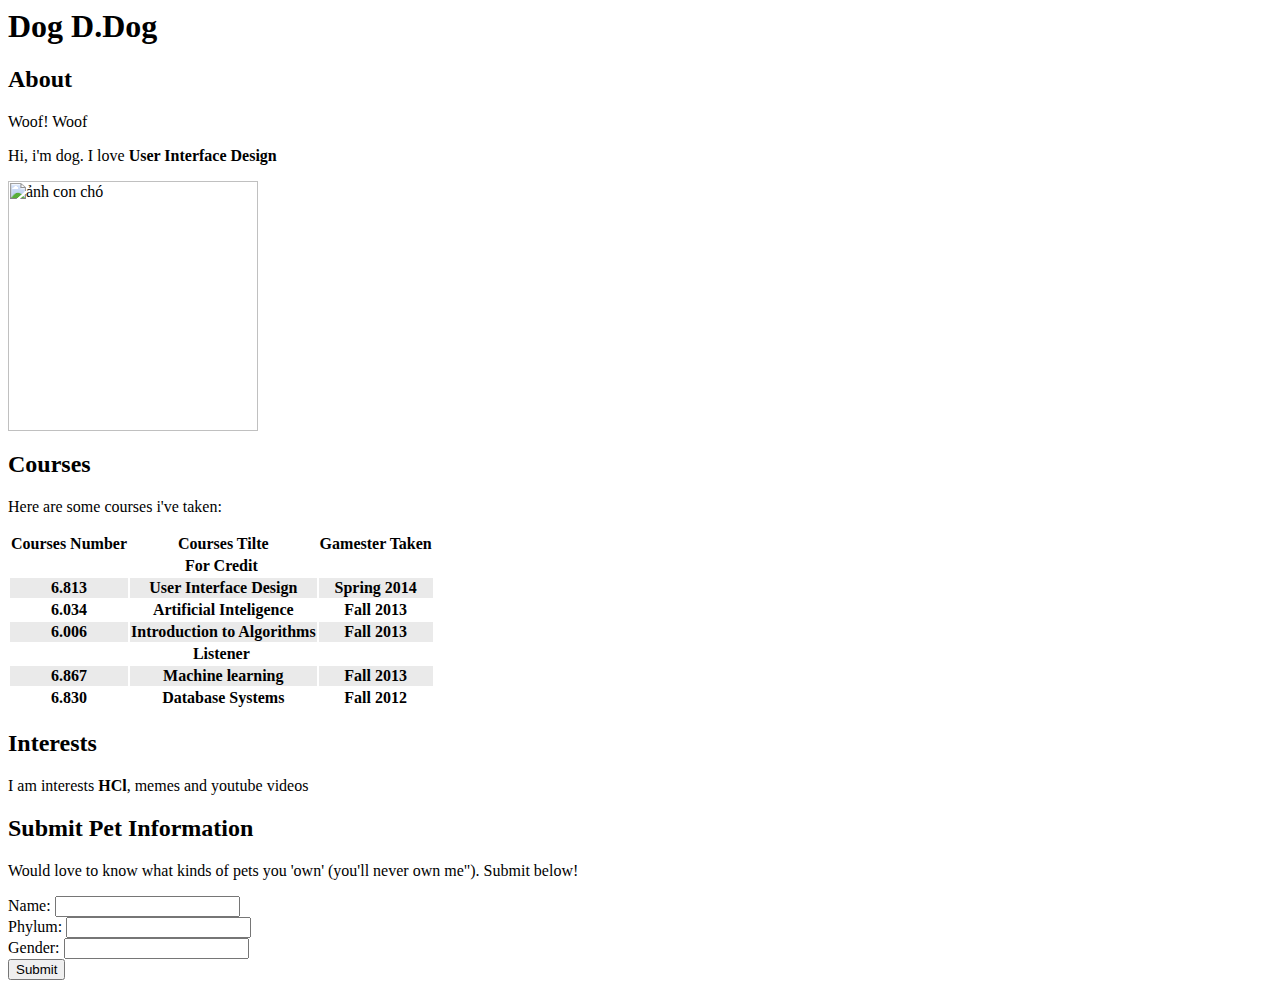
==== BTVN_1/first_web.html @ 730a7ef0 "First homework" ====
<html lang="en">
<head>
    <meta charset="UTF-8">
    <meta name="viewport" content="width=device-width, initial-scale=1.0">
    <link rel="stylesheet" href="D:\code\web\css\first_web.css">
    <title>Dog D.Dog</title>
</head>
<body>
    <div id="Dog">
        <h1>Dog D.Dog</h1>
        <div class="About">
            <h2>About</h2>
            <div class="content">
                <p>Woof! Woof</p>
                <p>Hi, i'm dog. I love <b>User Interface Design</b></p>
            </div>
        </div>
        <div class="image">
            <img style = "width: 250px; height: 250px " src="https://media.tenor.com/gTg8ZSZMR6YAAAAM/scaler-create-impact.gif" alt="ảnh con chó">
        </div>
        <div class="Courses">
            <h2>Courses</h2>
            <div class="Courses">
                <p>Here are some courses i've taken:</p>
                <table>
                    <tbody>
                        <tr>
                            <th>Courses Number</th>
                            <th>Courses Tilte</th>
                            <th>Gamester Taken</th>
                        </tr>
                        <tr>
                            <th colspan="3">For Credit</th>
                        </tr>
                        <tr style="background-color: #EAEAEA;">
                            <th class="number">6.813</th>
                            <th>User Interface Design</th>
                            <th>Spring 2014</th>
                        </tr>
                        <tr>
                            <th class="number">6.034</th>
                            <th>Artificial Inteligence</th>
                            <th>Fall 2013</th>
                        </tr>
                        <tr style="background-color: #EAEAEA;">
                            <th class="number">6.006</th>
                            <th>Introduction to Algorithms</th>
                            <th>Fall 2013</th>
                        </tr>
                        <tr>
                            <th colspan="3">Listener</th>
                        </tr>
                        <tr style="background-color: #EAEAEA;">
                            <th class="number">6.867</th>
                            <th>Machine learning</th>
                            <th>Fall 2013</th>
                        </tr>
                        <tr>
                            <th class="number">6.830</th>
                            <th>Database Systems</th>
                            <th>Fall 2012</th>
                        </tr>
                    </tbody>
                </table>
            </div>
        </div>
        <div class="Interests">
            <h2>Interests</h2>
            <p>I am interests <b>HCl</b>, memes and youtube videos</p>
        </div>
        <div class="Submit">
            <h2>Submit Pet Information</h2>
            <p>Would love to know what kinds of pets you 'own' (you'll never own me"). Submit below!</p>
            <div class="Submit-form">
                <label for="name">Name:</label>
                <input type="text" name="name" id="name">
                <br>
            </div>
            <div class="Submit-form">
                <label for="phylum">Phylum:</label>
                <input type="text" name="phylum" id="phylum">
                <br>
            </div>
            <div class="Submit-form">
                <label for="gender">Gender:</label>
                <input type="text" name="gender" id="gender">
                <br>
            </div>
            <input type="button" value="Submit" class="btn">
        </div>
    </div>
</body>
</html>
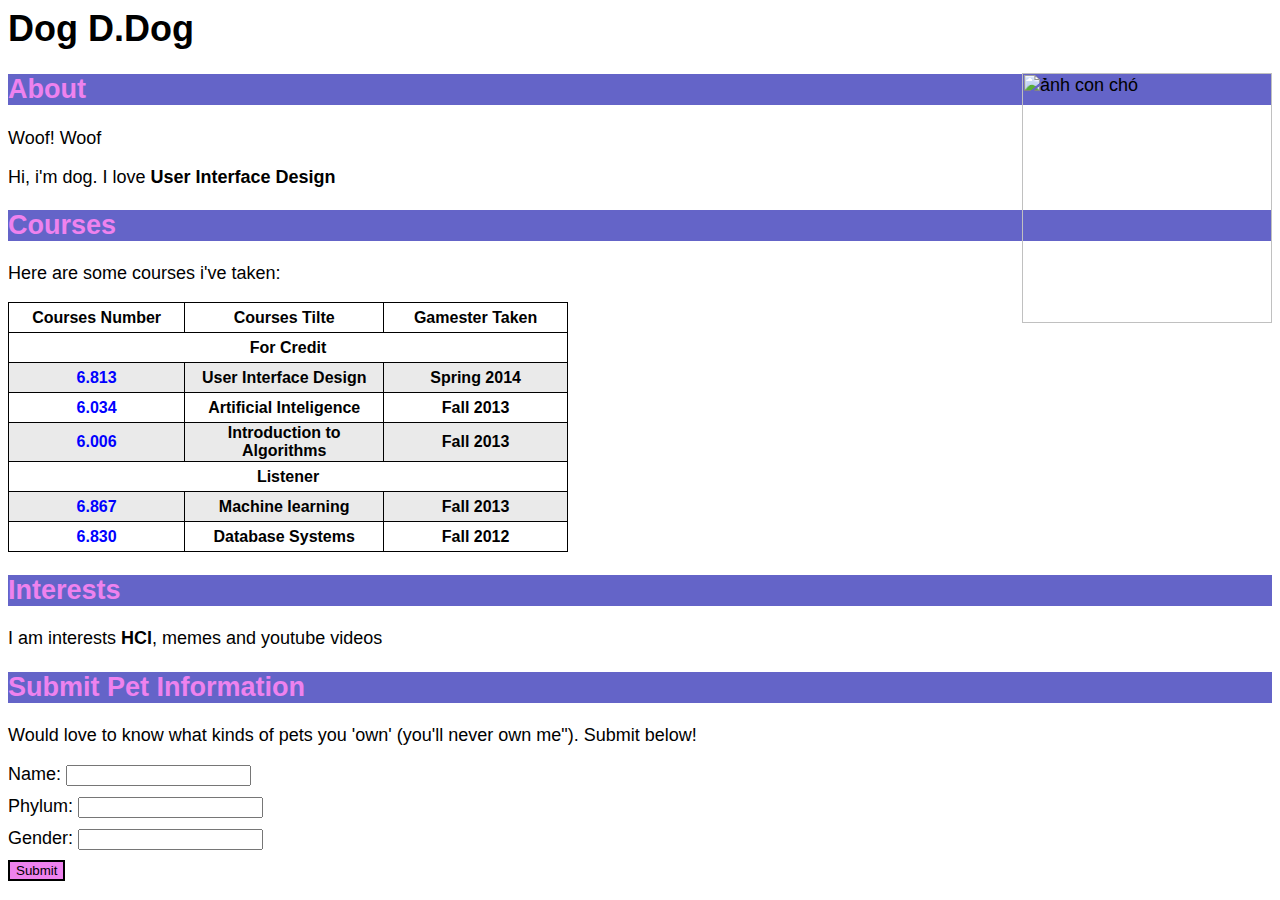
==== commit 77458ff0: "Update first_web.html" ====
--- a/BTVN_1/first_web.html
+++ b/BTVN_1/first_web.html
@@ -2,7 +2,7 @@
 <head>
     <meta charset="UTF-8">
     <meta name="viewport" content="width=device-width, initial-scale=1.0">
-    <link rel="stylesheet" href="D:\code\web\css\first_web.css">
+    <link rel="stylesheet" href="first_web.css">
     <title>Dog D.Dog</title>
 </head>
 <body>
@@ -90,4 +90,4 @@
         </div>
     </div>
 </body>
-</html>+</html>
--- a/BTVN_1/first_web.css
+++ b/BTVN_1/first_web.css
@@ -0,0 +1,64 @@
+*{
+    box-sizing: border-box;
+}
+html{
+    font-family: Arial, Helvetica, sans-serif;
+    font-size: large;
+}
+#Dog{
+    width: 100%;
+    position: relative;
+}
+#Dog h2{
+    background-color: rgb(100, 100, 200);
+    width: 100%;
+    color: violet;
+}
+img{
+    overflow-clip-margin: content-box;
+    overflow: auto;
+}
+#Dog .image{
+    position: absolute;
+    top: 65px;
+    right: 0;
+}
+#Dog table, th, td{
+    border: 1px solid black;
+    border-collapse: collapse;
+    width: 560px;
+    height: 30px;
+    text-align: center; 
+}
+table{
+    text-indent: initial;
+    border-spacing: 2px;
+}
+tbody{
+    display: table-row-group;
+    vertical-align: middle;
+    unicode-bidi: isolate;
+    border-color: inherit;
+}
+td{
+    display: table-cell;
+    vertical-align: inherit;
+    unicode-bidi: isolate;
+}
+tr{
+    display: table-row;
+    vertical-align: inherit;
+    unicode-bidi: isolate;
+    border-color: inherit;
+}
+.Courses .number{
+    color: blue;
+    font-weight: 700;
+}
+#Dog .Submit .Submit-form{
+    margin: 10px 0;
+}
+.Submit .btn{
+    background-color: violet;
+    border: 2px solid black;
+}